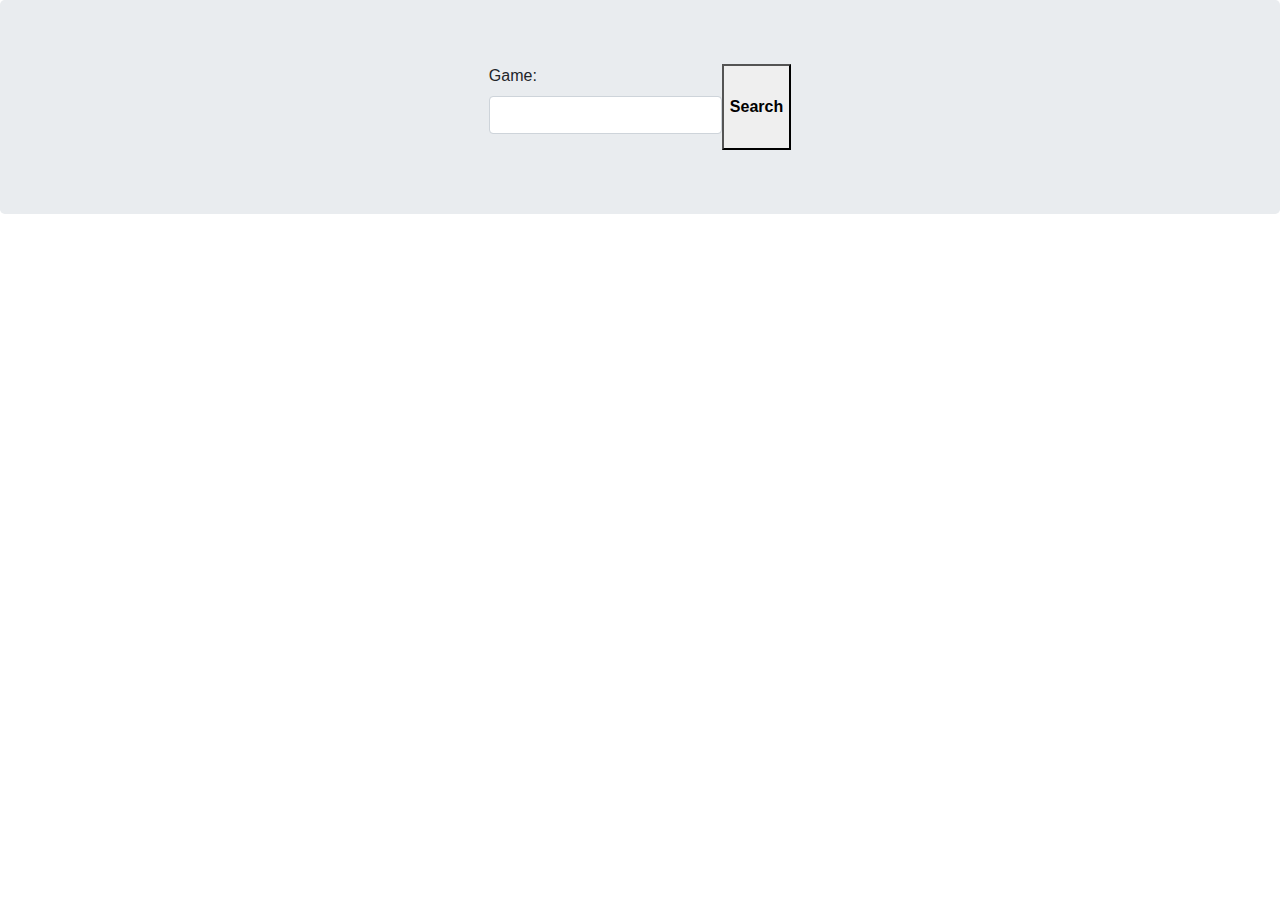
==== public/index.html @ 228e617e "justify content center" ====
<!DOCTYPE html>
<html lang="en">

<head>
    <meta charset="UTF-8">
    <meta name="viewport" content="width=device-width, initial-scale=1.0">

    <script src="https://code.jquery.com/jquery-3.5.1.js"
        integrity="sha256-QWo7LDvxbWT2tbbQ97B53yJnYU3WhH/C8ycbRAkjPDc=" crossorigin="anonymous"></script>
    <link rel="stylesheet" href="https://maxcdn.bootstrapcdn.com/bootstrap/4.0.0/css/bootstrap.min.css">
    <title>Video Game App</title>
</head>

<body>
    <div class="jumbotron">
        <div class="row justify-content-center">
            <div class="form-group">
                <label for="game-input">Game:</label>
                <input type="text" class="form-control" id="game-input">

            </div>
            <button type="submit" class="hollow button warning" id="find-game">
                <strong><i class="fas fa-glasses"></i> Search</strong>
            </button>
        </div>
    </div>

    <script src="./assets/js/script.js"></script>
</body>

</html>
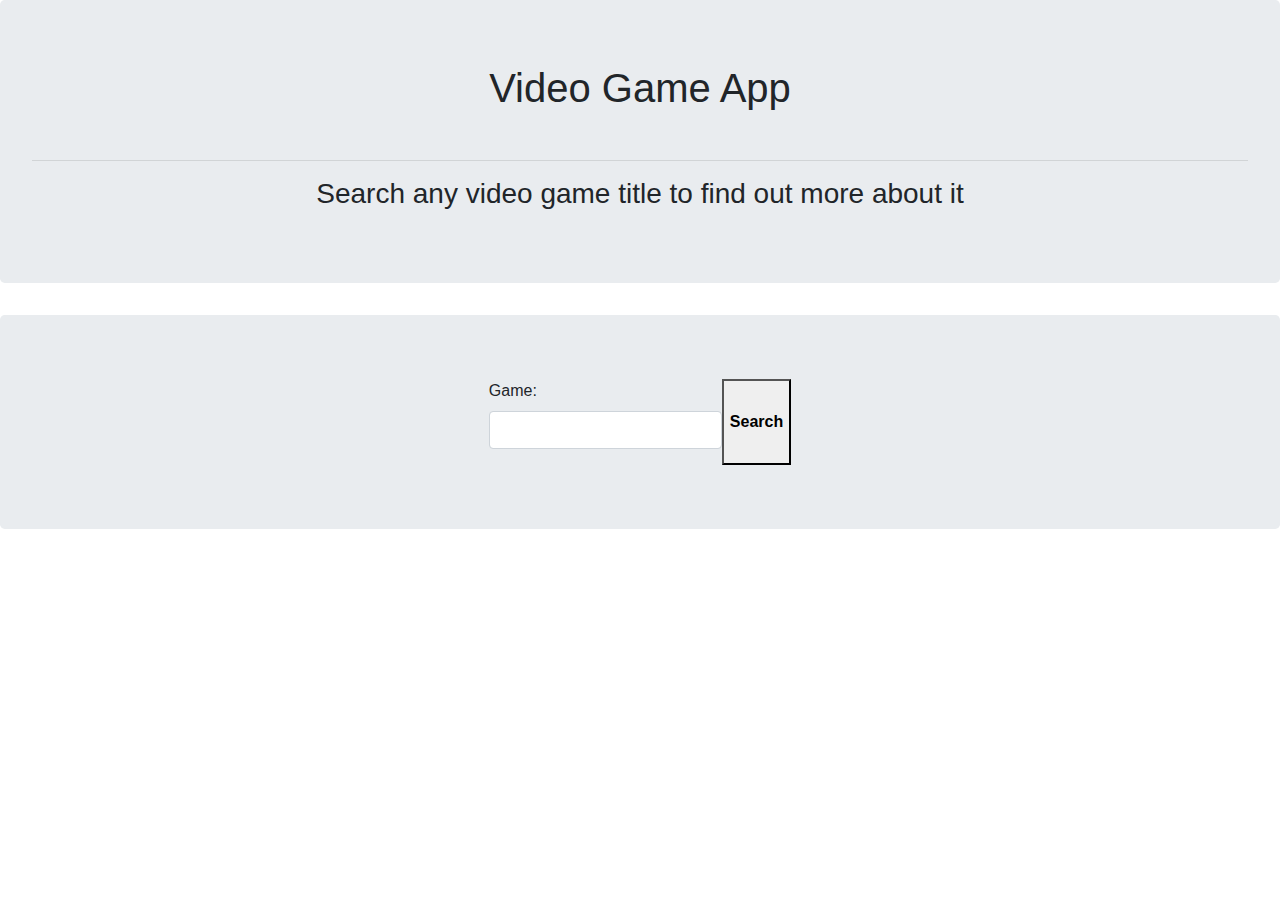
==== commit a78a51e0: "added header jumbotron" ====
--- a/public/index.html
+++ b/public/index.html
@@ -12,6 +12,16 @@
 </head>
 
 <body>
+    <div class="jumbotron text-center">
+        <h1>
+            Video Game App
+        </h1>
+        <br>
+        <hr>
+        <h3>
+            Search any video game title to find out more about it
+        </h3>
+    </div>
     <div class="jumbotron">
         <div class="row justify-content-center">
             <div class="form-group">
@@ -24,6 +34,13 @@
             </button>
         </div>
     </div>
+    <div class="container text-center">
+        <div id="gameSection">
+            <div id="gameTitle">
+
+            </div>
+        </div>
+    </div>
 
     <script src="./assets/js/script.js"></script>
 </body>
